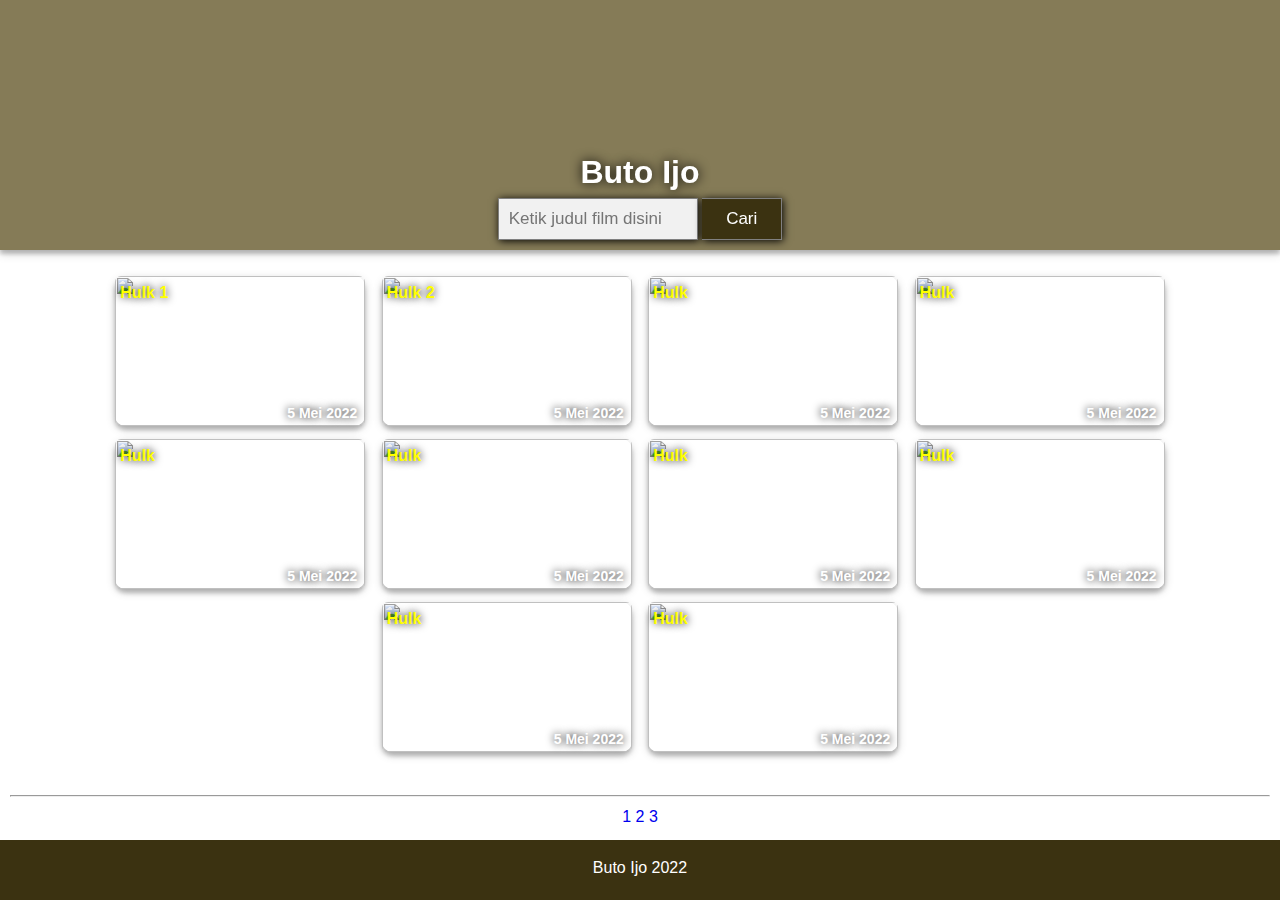
==== index.html @ 63e1dfff "first commit" ====
<!DOCTYPE html>
<html lang="en">
  <head>
    <meta charset="UTF-8" />
    <link rel="icon" type="image/svg+xml" href="/icon.ico" />
    <meta name="viewport" content="width=device-width, initial-scale=1.0" />
    
    <title>Buto Ijo - Home</title>
    <script type="module" crossorigin src="/assets/index.4aa96361.js"></script>
    <link rel="stylesheet" href="/assets/index.296418a0.css">
  </head>
  <body>
    <div class="header">
      <div class="search-bar">
        <h1>Buto Ijo</h1>
        <input type="search" placeholder="Ketik judul film disini" id="input">
        <button id="button">Cari</button>
      </div>
    </div>


    <div class="content">
      <div class="film" id="movie"></div>
      <hr>
      <div class="pagination" id="movie-pagination"></div>
    </div>

    <div class="footer">
      <p>Buto Ijo 2022</p>
    </div>
    
  </body>
</html>
---- assets/index.296418a0.css ----
:root{font-family:Inter,Avenir,Helvetica,Arial,sans-serif;font-size:16px;line-height:24px;font-weight:400;padding:0;color-scheme:light dark;background-color:#ffffffde;color:#242424;font-synthesis:none;text-rendering:optimizeLegibility;-webkit-font-smoothing:antialiased;-moz-osx-font-smoothing:grayscale;-webkit-text-size-adjust:100%}body{margin:0;display:block;place-items:center;min-width:320px}.header{background:#857B57 url(https://pbs.twimg.com/media/EIOD3kwWsAMYH02?format=jpg&name=small);background-repeat:no-repeat;background-position:top center;width:100%;position:fixed;top:0px;height:250px;box-shadow:0 4px 4px #0003,0 3px 10px #00000030}.header>.search-bar{width:100%;position:absolute;bottom:0px;text-align:center;margin-bottom:10px}.header>.search-bar>h1{color:#fff;text-shadow:0px 0px 12px black;line-height:1.6;margin:0}.header>.search-bar>p{color:#3b3211;text-shadow:0px 0px 18px white;line-height:1;margin:0}.header>.search-bar>input{padding:10px;font-size:17px;border:1px solid grey;width:200px;background:#f1f1f1;box-shadow:1px 1px 8px #000;margin:0}.header>.search-bar>button{width:80px;padding:10px;background:#3B3211;color:#fff;font-size:17px;border:1px solid grey;border-left:none;cursor:pointer;margin:0;box-shadow:1px 1px 8px #000}.header>.search-bar>button:hover{background:#857B57}.content{padding-top:260px;padding-bottom:60px;margin:10px}.film{height:calc(100vh - 390px);overflow-y:auto;display:inline-block;text-align:center;width:100%}.film-card{display:inline-block;position:relative;width:250px;background:white;height:150px;border-radius:10px;padding:0;box-shadow:0 4px 4px #0003,0 3px 10px #00000030;margin:6px}.film-card:hover{cursor:pointer;box-shadow:0 4px 8px #0003,0 6px 20px #00000030}.film-card>img{width:250px;height:150px;object-fit:cover;border-radius:6px}.film-card>.description{position:absolute;top:0px;width:250px;height:150px}.film-card>.description>h3{color:#ff0;text-shadow:0px 0px 8px black;margin:5px 0 0 5px;font-size:16px;text-align:left}.film-card>.description>p{line-height:1;margin:6px 0;font-size:14px;color:#fff;font-weight:700;text-shadow:0px 0px 8px black;bottom:0px;position:absolute;right:8px}.pagination{text-align:center}.pagination>a{text-decoration:none}.footer{width:100%;height:60px;position:fixed;bottom:0px;background-color:#3b3211;color:#fff;text-align:center}.tiles{display:inline-block;text-align:center;width:100%;height:calc(100vh - 400px)}.tiles>.tile{box-shadow:0 4px 8px #0003,0 6px 20px #00000030;padding:22px;border-radius:6px;margin:10px;display:inline-block;width:450px;height:inherit;overflow-y:auto;text-align:left}.tiles>.tile>#image{width:450px;height:350px;object-fit:cover;border-radius:6px}.tiles>.tile>.description{padding-top:8px;text-align:left}.tiles>.tile>.description>#title{color:#3b3211;font-size:28px;margin:0;line-height:2}.tiles>.tile>.description>#description{color:#857b57;font-size:18px;margin:0;line-height:1.5}.tiles>.tile>.title{margin-left:6px;font-size:16px;font-weight:700;color:#3b3211}.tiles>.tile>#links{margin:0;font-weight:700}.tiles>.tile>#links>.title{font-size:14px;margin-left:12px;font-weight:700;color:#857b57}.tiles>.tile>#links>.link{margin-right:12px;float:right}.tiles>.tile>#links>.link>a{margin-left:6px;text-decoration:none}.empty{text-align:center}.home-icon{position:fixed;top:10px;left:32px;width:10px;font-size:18px;text-decoration:none}@media (max-width: 1060px){.tiles>.tile{height:fit-content}}
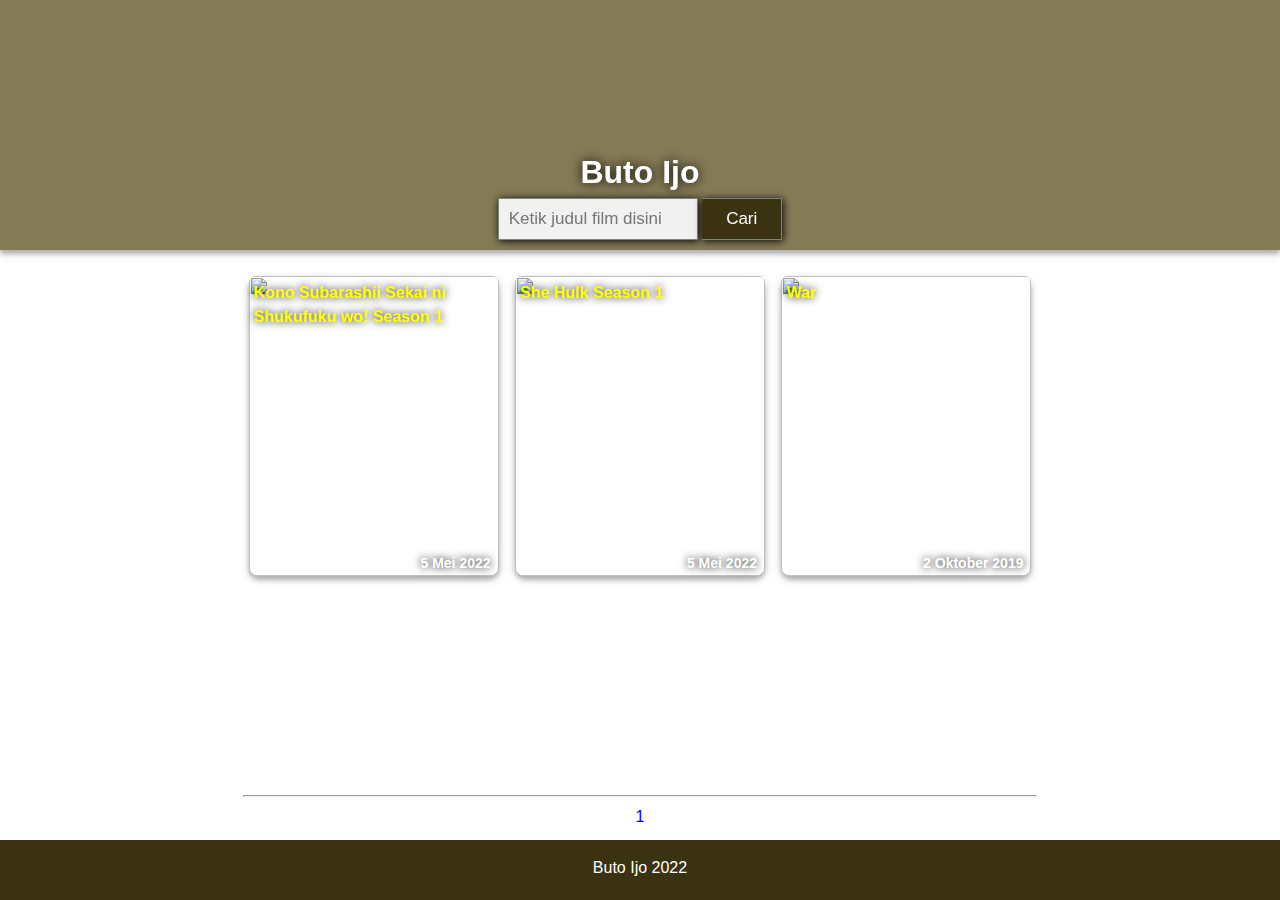
==== commit 31272be2: "Update data.json" ====
--- a/index.html
+++ b/index.html
@@ -1,33 +1,47 @@
 <!DOCTYPE html>
 <html lang="en">
-  <head>
-    <meta charset="UTF-8" />
-    <link rel="icon" type="image/svg+xml" href="/icon.ico" />
-    <meta name="viewport" content="width=device-width, initial-scale=1.0" />
-    
-    <title>Buto Ijo - Home</title>
-    <script type="module" crossorigin src="/assets/index.4aa96361.js"></script>
-    <link rel="stylesheet" href="/assets/index.296418a0.css">
-  </head>
-  <body>
-    <div class="header">
-      <div class="search-bar">
-        <h1>Buto Ijo</h1>
-        <input type="search" placeholder="Ketik judul film disini" id="input">
-        <button id="button">Cari</button>
-      </div>
+
+<head>
+  <meta charset="UTF-8" />
+  <link rel="icon" type="image/svg+xml" href="/icon.ico" />
+  <meta name="viewport" content="width=device-width, initial-scale=1.0" />
+  
+  <title>Buto Ijo - Home</title>
+
+  <!-- Google tag (gtag.js) -->
+  <script async src="https://www.googletagmanager.com/gtag/js?id=G-1FJR5J6VF5"></script>
+  <script>
+    window.dataLayer = window.dataLayer || [];
+    function gtag() { dataLayer.push(arguments); }
+    gtag('js', new Date());
+
+    gtag('config', 'G-1FJR5J6VF5');
+  </script>
+  <script type="module" crossorigin src="/assets/main.c7584e97.js"></script>
+  <link rel="modulepreload" crossorigin href="/assets/data.eb3bbf5a.js">
+  <link rel="stylesheet" href="/assets/data.7ef13000.css">
+</head>
+
+<body>
+  <div class="header">
+    <div class="search-bar">
+      <h1>Buto Ijo</h1>
+      <input type="search" placeholder="Ketik judul film disini" id="input">
+      <button id="button">Cari</button>
     </div>
+  </div>
 
 
-    <div class="content">
-      <div class="film" id="movie"></div>
-      <hr>
-      <div class="pagination" id="movie-pagination"></div>
-    </div>
+  <div class="content">
+    <div class="film" id="movie"></div>
+    <hr>
+    <div class="pagination" id="movie-pagination"></div>
+  </div>
 
-    <div class="footer">
-      <p>Buto Ijo 2022</p>
-    </div>
-    
-  </body>
-</html>
+  <div class="footer">
+    <p>Buto Ijo 2022</p>
+  </div>
+  
+</body>
+
+</html>--- a/assets/data.7ef13000.css
+++ b/assets/data.7ef13000.css
@@ -0,0 +1 @@
+:root{font-family:Inter,Avenir,Helvetica,Arial,sans-serif;font-size:16px;line-height:24px;font-weight:400;padding:0;color-scheme:light dark;background-color:#ffffffde;color:#242424;font-synthesis:none;text-rendering:optimizeLegibility;-webkit-font-smoothing:antialiased;-moz-osx-font-smoothing:grayscale;-webkit-text-size-adjust:100%}body{margin:0;display:block;place-items:center;min-width:320px}.header{background:#857B57 url(https://pbs.twimg.com/media/EIOD3kwWsAMYH02?format=jpg&name=small);background-repeat:no-repeat;background-position:top center;width:100%;position:fixed;top:0px;height:250px;box-shadow:0 4px 4px #0003,0 3px 10px #00000030}.header>.search-bar{width:100%;position:absolute;bottom:0px;text-align:center;margin-bottom:10px}.header>.search-bar>h1{color:#fff;text-shadow:0px 0px 12px black;line-height:1.6;margin:0}.header>.search-bar>p{color:#3b3211;text-shadow:0px 0px 18px white;line-height:1;margin:0}.header>.search-bar>input{padding:10px;font-size:17px;border:1px solid grey;width:200px;background:#f1f1f1;box-shadow:1px 1px 8px #000;margin:0}.header>.search-bar>button{width:80px;padding:10px;background:#3B3211;color:#fff;font-size:17px;border:1px solid grey;border-left:none;cursor:pointer;margin:0;box-shadow:1px 1px 8px #000}.header>.search-bar>button:hover{background:#857B57}.content{padding-top:260px;padding-bottom:60px;margin:10px}.film{height:calc(100vh - 390px);overflow-y:auto;display:inline-block;text-align:center;width:100%}.film-card{display:inline-block;position:relative;width:250px;background:white;height:300px;border-radius:10px;padding:0;box-shadow:0 4px 4px #0003,0 3px 10px #00000030;margin:6px}.film-card:hover{cursor:pointer;box-shadow:0 4px 8px #0003,0 6px 20px #00000030}.film-card>img{width:250px;height:300px;object-fit:cover;border-radius:6px}.film-card>.description{position:absolute;top:0px;width:250px;height:300px}.film-card>.description>h3{color:#ff0;text-shadow:0px 0px 8px black;margin:5px 0 0 5px;font-size:16px;text-align:left}.film-card>.description>p{line-height:1;margin:6px 0;font-size:14px;color:#fff;font-weight:700;text-shadow:0px 0px 8px black;bottom:0px;position:absolute;right:8px}.pagination{text-align:center}.pagination>a{text-decoration:none}.footer{width:100%;height:60px;position:fixed;bottom:0px;background-color:#3b3211;color:#fff;text-align:center}.tiles{display:inline-block;text-align:center;width:100%;height:calc(100vh - 400px)}.tiles>.tile{box-shadow:0 4px 8px #0003,0 6px 20px #00000030;padding:22px;border-radius:6px;margin:6px;display:inline-block;width:300px;height:inherit;overflow-y:auto;text-align:left}.tiles>.tile>#image{width:250px;height:300px;object-fit:cover;border-radius:6px;padding-inline:inherit}.tiles>.tile>.description{padding-top:8px;text-align:left}.tiles>.tile>.description>#title{color:#3b3211;font-size:28px;margin:0;line-height:1.5}.tiles>.tile>.description>#description{color:#857b57;font-size:18px;margin:0;line-height:1.5;text-align:justify}.tiles>.tile>.title{margin-left:6px;font-size:16px;font-weight:700;color:#3b3211}.tiles>.tile>#links{margin:0;font-weight:700}.tiles>.tile>#links>.title{font-size:14px;margin-left:12px;font-weight:700;color:#857b57}.tiles>.tile>#links>.link{margin-right:12px;float:right}.tiles>.tile>#links>.link>a{margin-left:6px;text-decoration:none}.empty{text-align:center}.home-icon{position:fixed;top:10px;left:10px;width:10px;font-size:18px;text-decoration:none}@media (max-width: 1060px){.tiles>.tile{height:fit-content}}
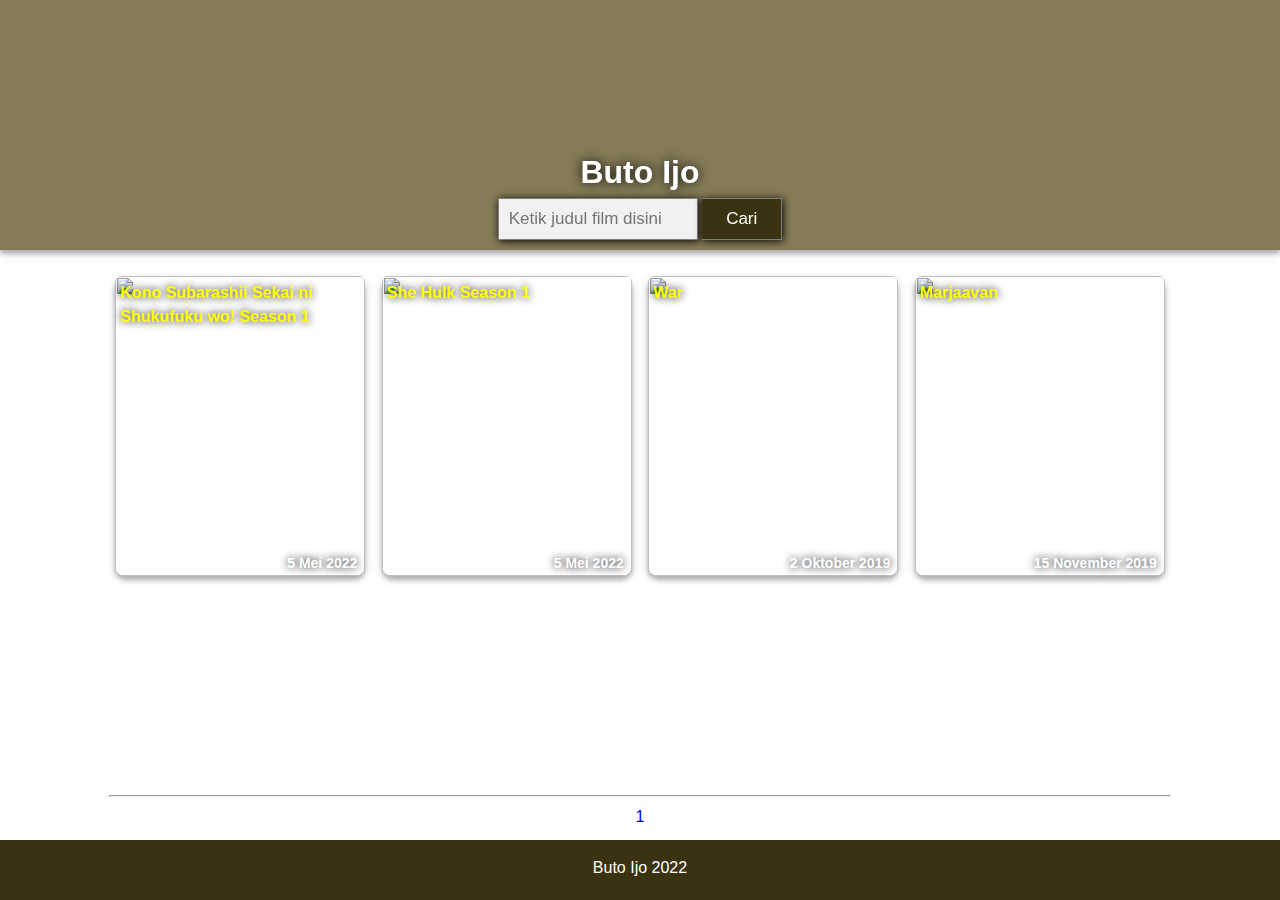
==== commit 30389332: "Update data.json" ====
--- a/index.html
+++ b/index.html
@@ -17,8 +17,8 @@
 
     gtag('config', 'G-1FJR5J6VF5');
   </script>
-  <script type="module" crossorigin src="/assets/main.c7584e97.js"></script>
-  <link rel="modulepreload" crossorigin href="/assets/data.eb3bbf5a.js">
+  <script type="module" crossorigin src="/assets/main.0b5acb31.js"></script>
+  <link rel="modulepreload" crossorigin href="/assets/data.d7da2e10.js">
   <link rel="stylesheet" href="/assets/data.7ef13000.css">
 </head>
 
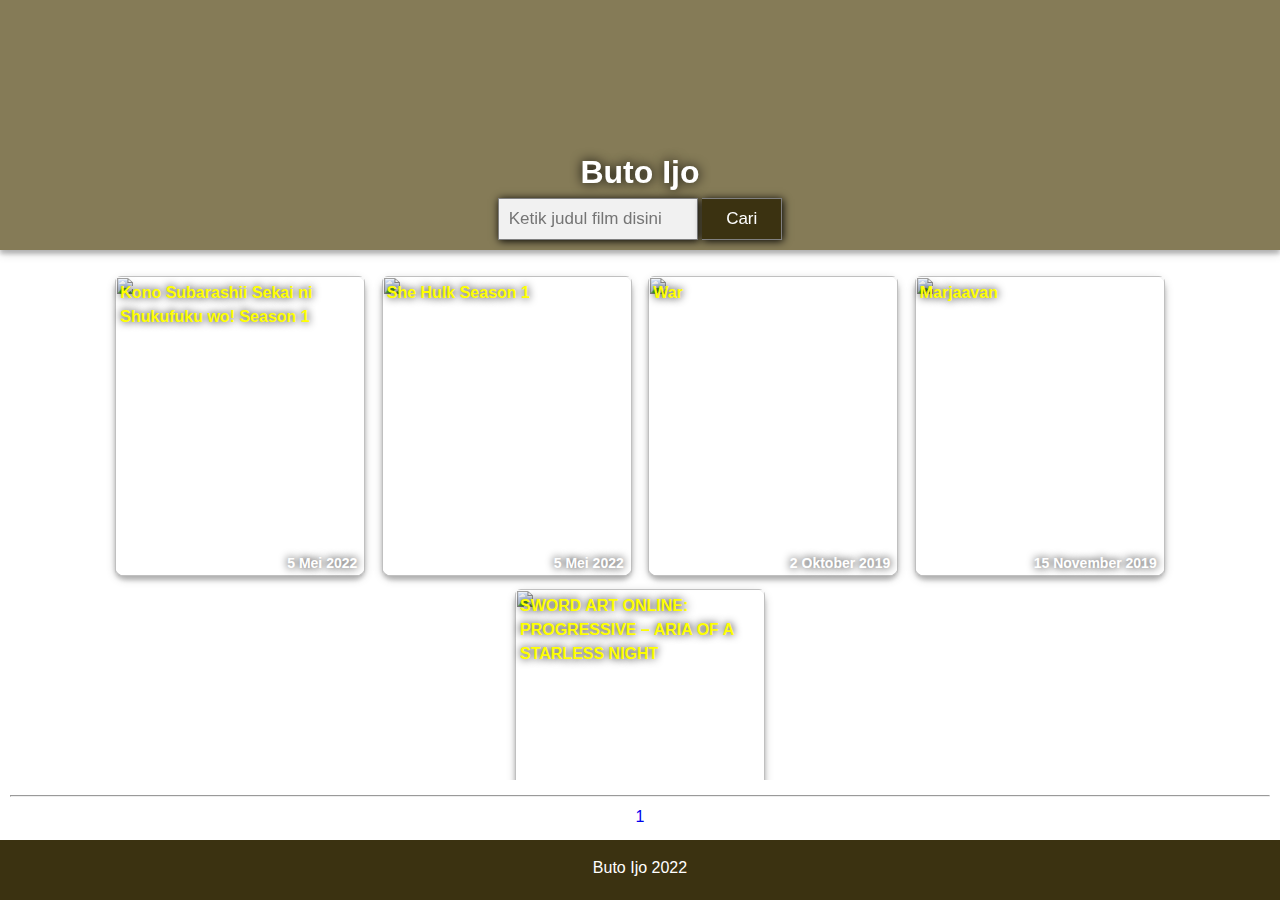
==== commit 9de5b013: "Update data.json" ====
--- a/index.html
+++ b/index.html
@@ -17,8 +17,8 @@
 
     gtag('config', 'G-1FJR5J6VF5');
   </script>
-  <script type="module" crossorigin src="/assets/main.0b5acb31.js"></script>
-  <link rel="modulepreload" crossorigin href="/assets/data.d7da2e10.js">
+  <script type="module" crossorigin src="/assets/main.29bac892.js"></script>
+  <link rel="modulepreload" crossorigin href="/assets/data.60c8e18d.js">
   <link rel="stylesheet" href="/assets/data.7ef13000.css">
 </head>
 
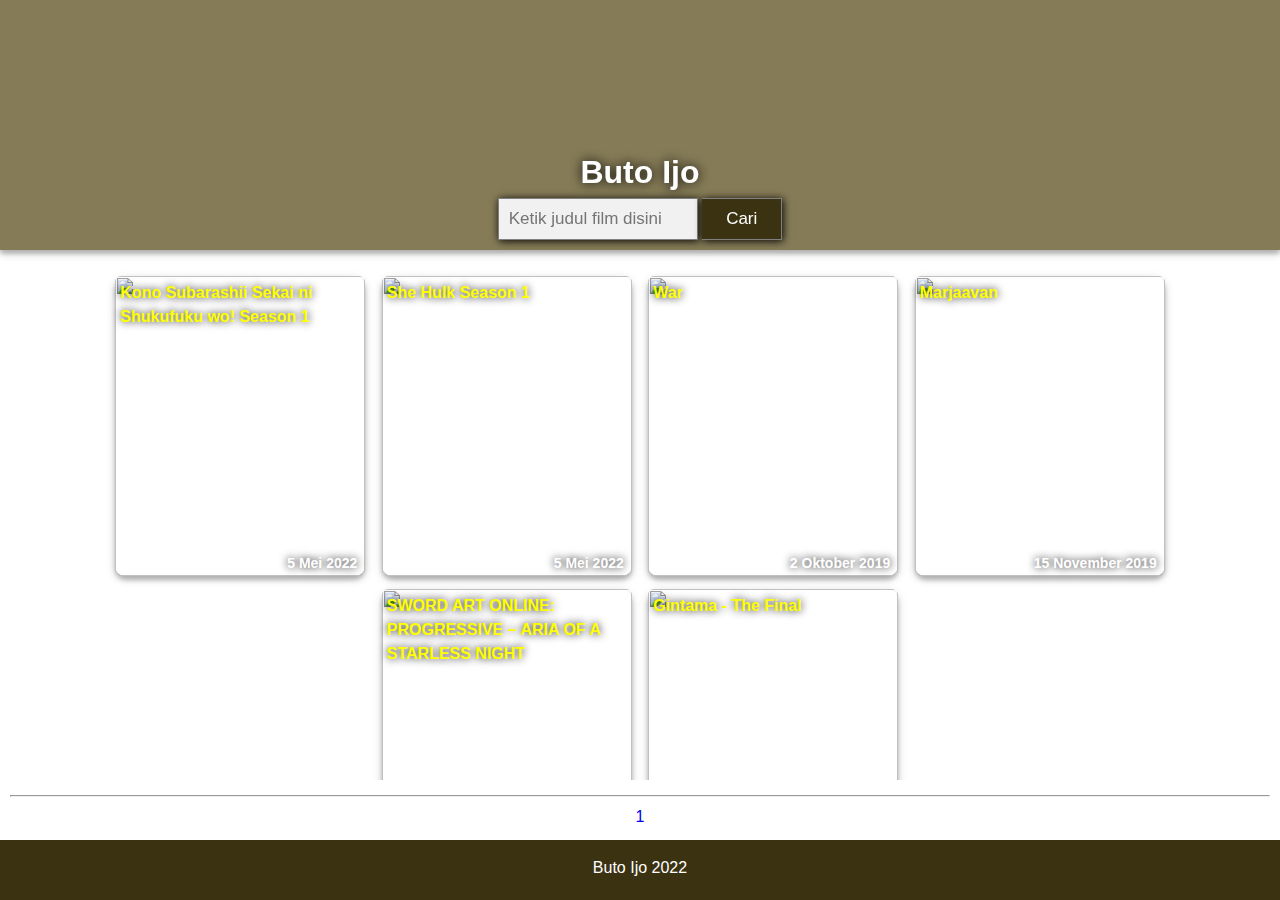
==== commit 07ae4762: "Update data.json" ====
--- a/index.html
+++ b/index.html
@@ -17,8 +17,8 @@
 
     gtag('config', 'G-1FJR5J6VF5');
   </script>
-  <script type="module" crossorigin src="/assets/main.29bac892.js"></script>
-  <link rel="modulepreload" crossorigin href="/assets/data.60c8e18d.js">
+  <script type="module" crossorigin src="/assets/main.04682db4.js"></script>
+  <link rel="modulepreload" crossorigin href="/assets/data.586e7d19.js">
   <link rel="stylesheet" href="/assets/data.7ef13000.css">
 </head>
 
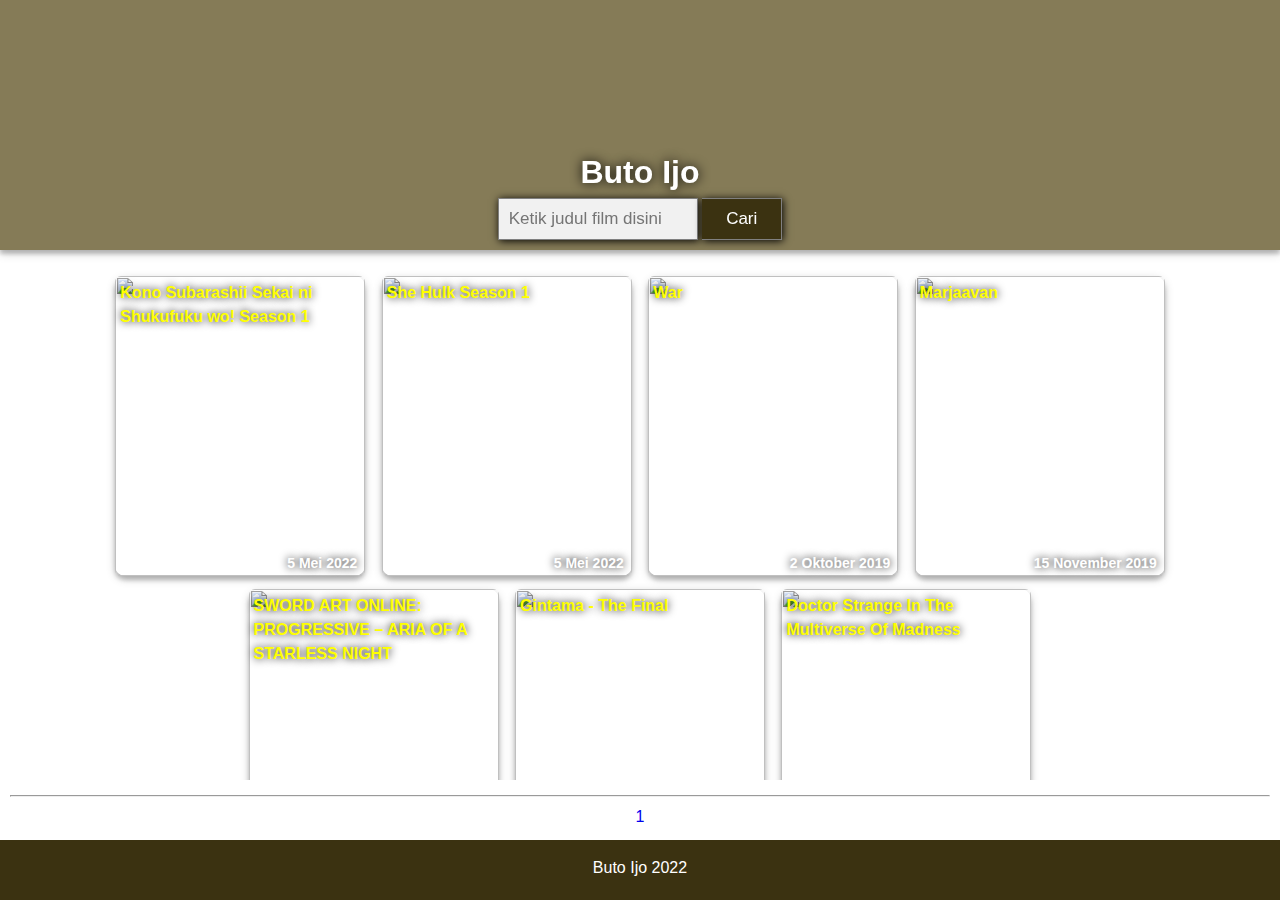
==== commit e48213bb: "Update data.json" ====
--- a/index.html
+++ b/index.html
@@ -17,8 +17,8 @@
 
     gtag('config', 'G-1FJR5J6VF5');
   </script>
-  <script type="module" crossorigin src="/assets/main.04682db4.js"></script>
-  <link rel="modulepreload" crossorigin href="/assets/data.586e7d19.js">
+  <script type="module" crossorigin src="/assets/main.02d3327d.js"></script>
+  <link rel="modulepreload" crossorigin href="/assets/data.70da183b.js">
   <link rel="stylesheet" href="/assets/data.7ef13000.css">
 </head>
 
